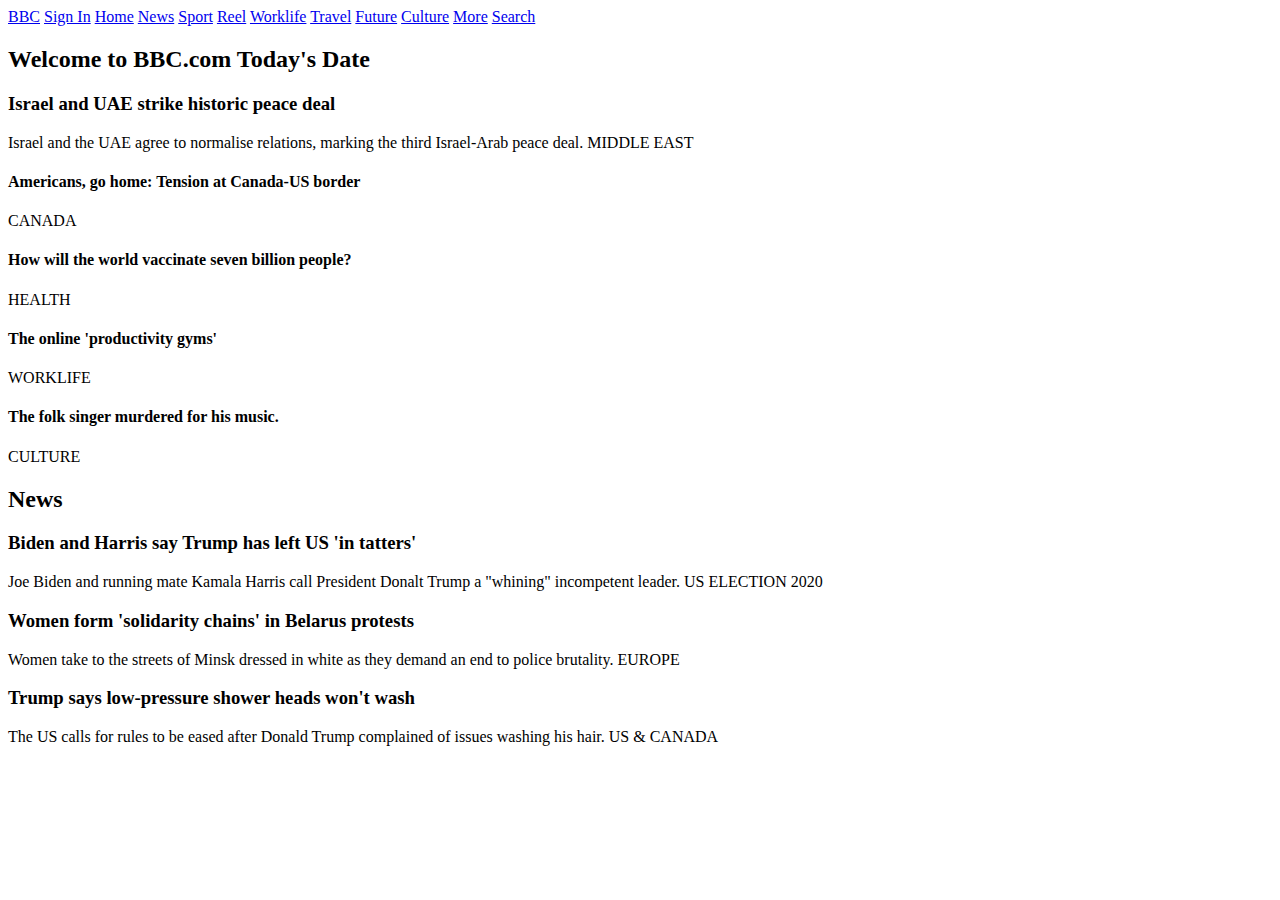
==== week2/bbc-hmwk/bbc.html @ eb8ba688 "Beginning work on bbc html" ====
<!DOCTYPE html>
<html lang="en">

<head>
    <meta charset="utf-8">
    <title>BBC Website Hmwk</title>
</head>

<body>
    <header>
        <nav>
            <a href="bbc.html">BBC</a>
            <a href="sign-in.html">Sign In</a>
            <a href="home.html">Home</a>
            <a href="news.html">News</a>
            <a href="sport.html">Sport</a>
            <a href="reel.html">Reel</a>
            <a href="worklife.html">Worklife</a>
            <a href="travel.html">Travel</a>
            <a href="future.html">Future</a>
            <a href="culture.html">Culture</a>
            <a href="more.html">More</a>
            <a href="search.html">Search</a>
        </nav>
    </header>
    <section>
        <h2>
            <span>Welcome to BBC.com</span>
            <span>Today's Date</span>
         </h2>
        <section>
            <h3>Israel and UAE strike historic peace deal</h3>
            <span>Israel and the UAE agree to normalise relations, marking the third Israel-Arab peace deal.</span>
            <span>MIDDLE EAST</span>
        </section>
        <section>
            <section>
                <h4>Americans, go home: Tension at Canada-US border</h4>
                <span>CANADA</span>
            </section>
            <section>
                <h4>How will the world vaccinate seven billion people?</h4>
                <span>HEALTH</span>
            </section>
            <section>
                <h4>The online 'productivity gyms'</h4>
                <span>WORKLIFE</span>
            </section>
            <section>
                <h4>The folk singer murdered for his music.</h4>
                <span>CULTURE</span>
            </section>
        </section>
        <section>
            <h2>News</h2>
            <section>
                <h3>Biden and Harris say Trump has left US 'in tatters'</h3>
                <span>Joe Biden and running mate Kamala Harris call President Donalt Trump a "whining" incompetent leader.</span>
                <span>US ELECTION 2020</span>
            </section>
            <section>
                <h3>Women form 'solidarity chains' in Belarus protests</h3>
                <span>Women take to the streets of Minsk dressed in white as they demand an end to police brutality.</span>
                <span>EUROPE</span>
            </section>
            <section>
                <h3>Trump says low-pressure shower heads won't wash</h3>
                <span>The US calls for rules to be eased after Donald Trump complained of issues washing his hair.</span>
                <span>US & CANADA</span>
            </section>
        </section>
    </section>
    <footer>
    </footer>
</body>

</html>
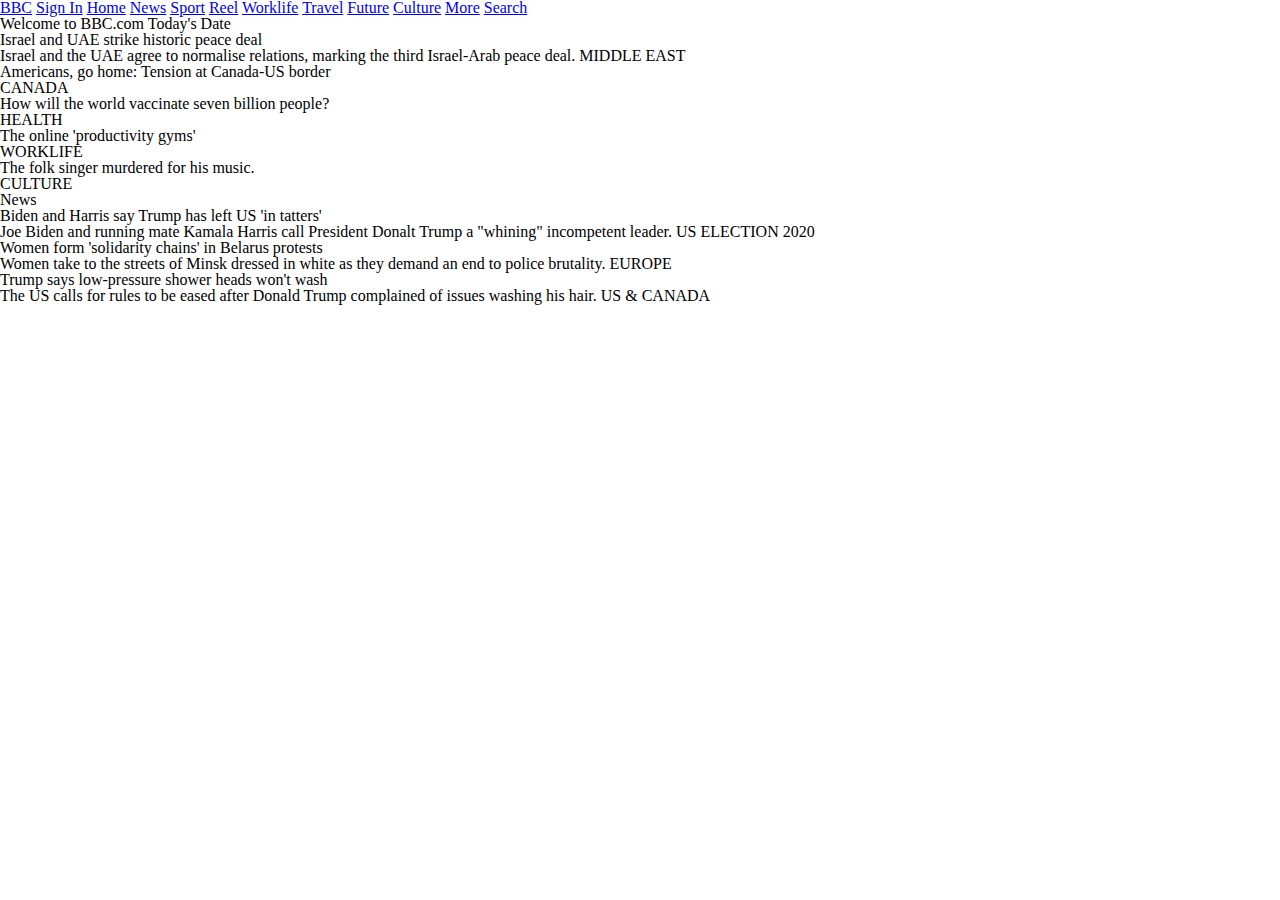
==== commit 25bcc452: "Adding .gitignore and bbc hmwk" ====
--- a/week2/bbc-hmwk/bbc.html
+++ b/week2/bbc-hmwk/bbc.html
@@ -4,6 +4,7 @@
 <head>
     <meta charset="utf-8">
     <title>BBC Website Hmwk</title>
+    <link rel="stylesheet" href="assets/stylesheets/main.css">
 </head>
 
 <body>
--- a/week2/bbc-hmwk/assets/stylesheets/main.css
+++ b/week2/bbc-hmwk/assets/stylesheets/main.css
@@ -0,0 +1,47 @@
+/* http://meyerweb.com/eric/tools/css/reset/ 2. v2.0 | 20110126
+  License: none (public domain)
+*/
+
+html, body, div, span, applet, object, iframe,
+h1, h2, h3, h4, h5, h6, p, blockquote, pre,
+a, abbr, acronym, address, big, cite, code,
+del, dfn, em, img, ins, kbd, q, s, samp,
+small, strike, strong, sub, sup, tt, var,
+b, u, i, center,
+dl, dt, dd, ol, ul, li,
+fieldset, form, label, legend,
+table, caption, tbody, tfoot, thead, tr, th, td,
+article, aside, canvas, details, embed,
+figure, figcaption, footer, header, hgroup,
+menu, nav, output, ruby, section, summary,
+time, mark, audio, video {
+  margin: 0;
+  padding: 0;
+  border: 0;
+  font-size: 100%;
+  font: inherit;
+  vertical-align: baseline;
+}
+/* HTML5 display-role reset for older browsers */
+article, aside, details, figcaption, figure,
+footer, header, hgroup, menu, nav, section {
+  display: block;
+}
+body {
+  line-height: 1;
+}
+ol, ul {
+  list-style: none;
+}
+blockquote, q {
+  quotes: none;
+}
+blockquote:before, blockquote:after,
+q:before, q:after {
+  content: '';
+  content: none;
+}
+table {
+  border-collapse: collapse;
+  border-spacing: 0;
+}